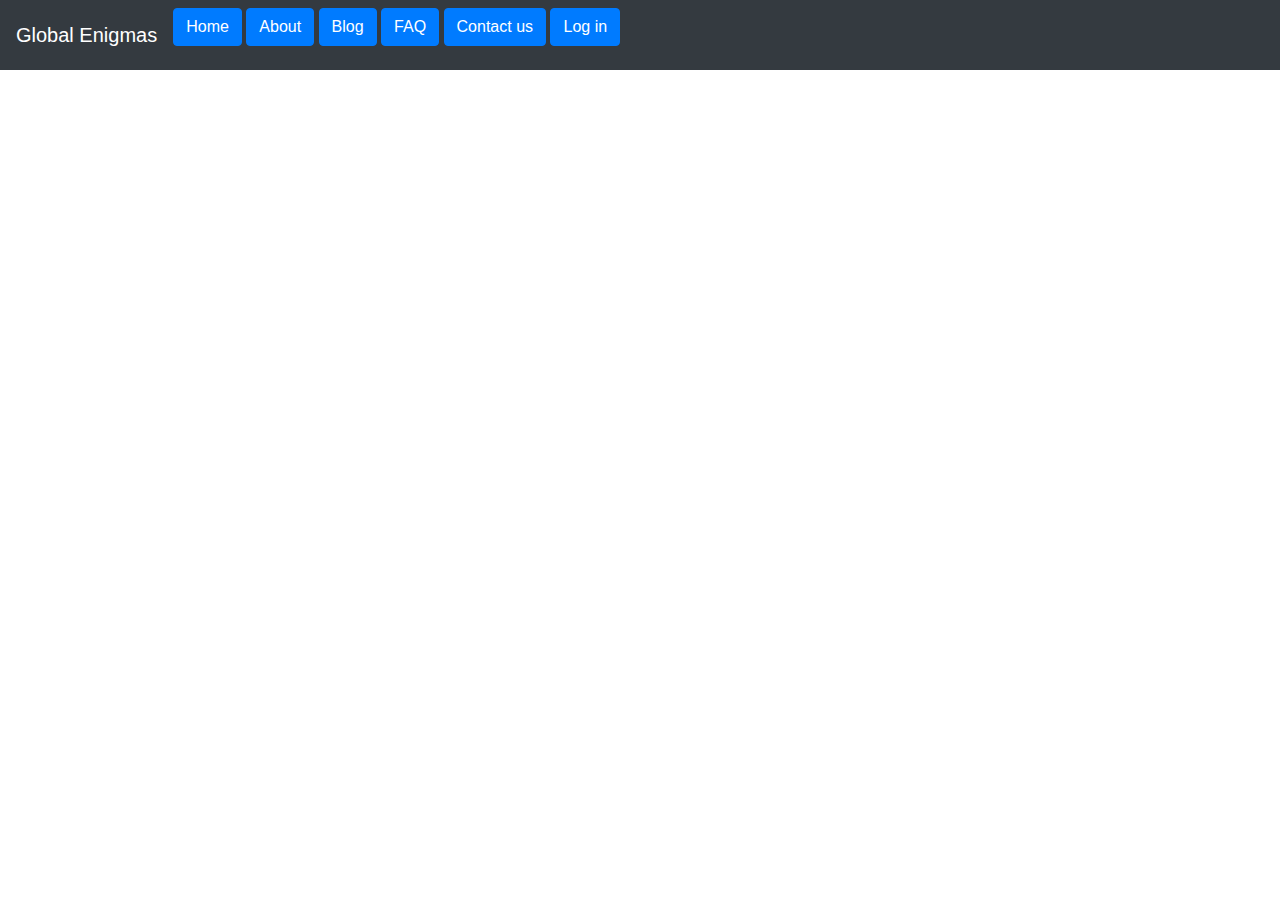
==== about.html @ 4bec1ba7 "update" ====
<DOCTYPE! html>
<head>
</head>
<body>
<link rel="stylesheet" href="https://stackpath.bootstrapcdn.com/bootstrap/4.3.1/css/bootstrap.min.css" integrity="sha384-ggOyR0iXCbMQv3Xipma34MD+dH/1fQ784/j6cY/iJTQUOhcWr7x9JvoRxT2MZw1T" crossorigin="anonymous">
<nav class="navbar navbar-expand-md navbar-dark bg-dark fixed-top">
    <a class="navbar-brand" href="#">Global Enigmas</a>
    <button class="navbar-toggler" type="button" data-toggle="collapse" data-target="#navbarsExampleDefault" aria-controls="navbarsExampleDefault" aria-expanded="false" aria-label="Toggle navigation">
      <span class="navbar-toggler-icon"></span>
    </button>
    <form>
    <input type="button" class="btn btn-primary" onclick="window.location.href='index.html';" value="Home"/>
    <input type="button" class="btn btn-primary" onclick="window.location.href='about.html';" value="About"/>
    <input type="button" class="btn btn-primary" onclick="window.location.href='blog.html';" value="Blog"/>
    <input type="button" class="btn btn-primary" onclick="window.location.href='FAQ.html';" value="FAQ"/>
    <input type="button" class="btn btn-primary" onclick="window.location.href='Contactus.html';" value="Contact us"/>
    <input type="button" class="btn btn-primary" onclick="window.location.href='Login.html';" value="Log in"/>
 </form>
    <div class="collapse navbar-collapse" id="navbarsExampleDefault">
      <ul class="navbar-nav mr-auto">
        <li class="nav-item active">
        </li>
      </ul>
    </div>
  </nav>
<h2>
  We are Global Enigmas, join us in our travel aroud the globe, from the UK and beyond
<h2>

    <script type="text/javascript" src="JavaScrit\script.js"></script>
    <script src="https://code.jquery.com/jquery-3.4.1.slim.min.js" integrity="sha384-J6qa4849blE2+poT4WnyKhv5vZF5SrPo0iEjwBvKU7imGFAV0wwj1yYfoRSJoZ+n" crossorigin="anonymous"></script>
    <script src="https://cdn.jsdelivr.net/npm/popper.js@1.16.0/dist/umd/popper.min.js" integrity="sha384-Q6E9RHvbIyZFJoft+2mJbHaEWldlvI9IOYy5n3zV9zzTtmI3UksdQRVvoxMfooAo" crossorigin="anonymous"></script>
    <script src="https://stackpath.bootstrapcdn.com/bootstrap/4.4.1/js/bootstrap.min.js" integrity="sha384-wfSDF2E50Y2D1uUdj0O3uMBJnjuUD4Ih7YwaYd1iqfktj0Uod8GCExl3Og8ifwB6" crossorigin="anonymous"></script>
</body>
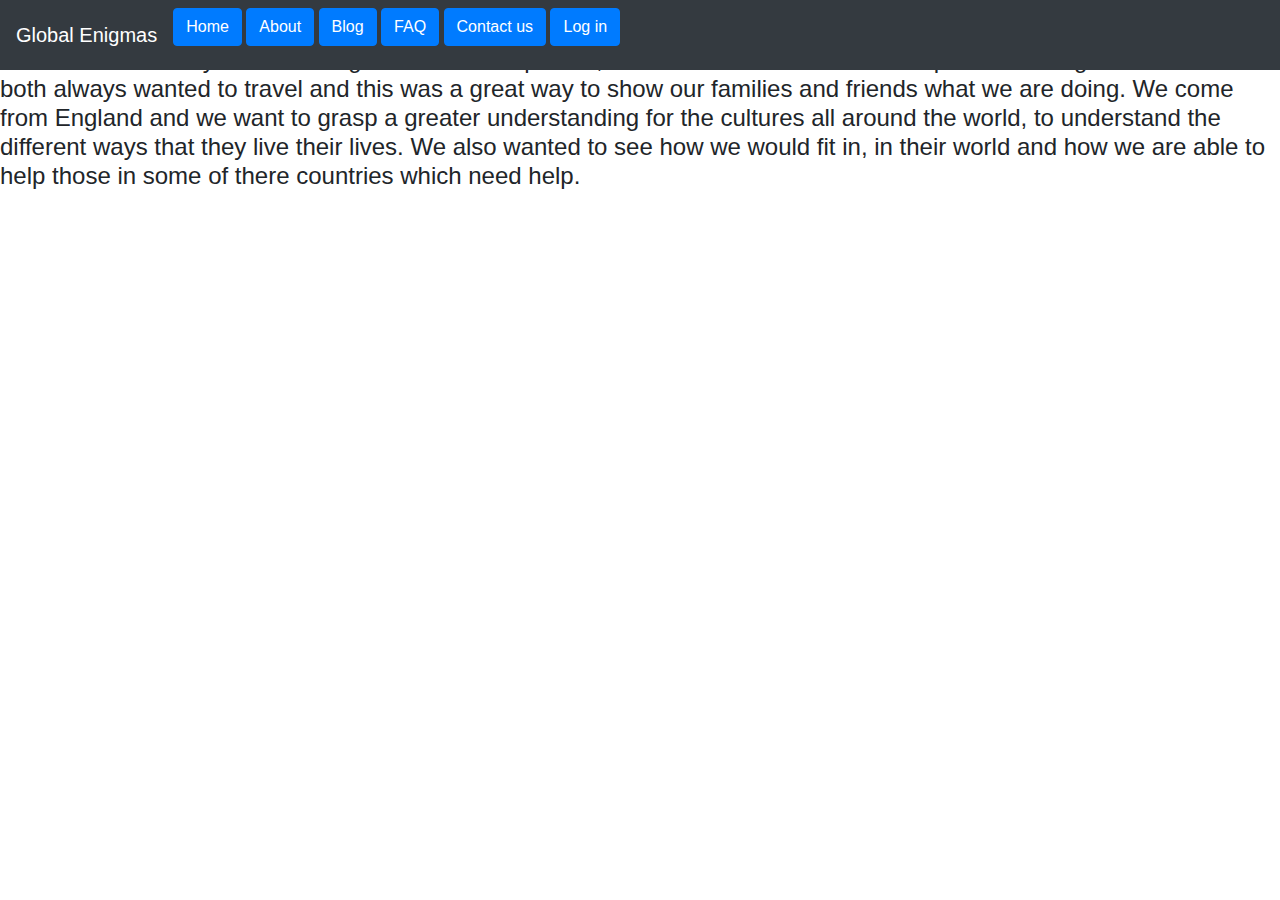
==== commit e36fa99e: "new" ====
--- a/about.html
+++ b/about.html
@@ -25,8 +25,12 @@
   </nav>
 <h2>
   We are Global Enigmas, join us in our travel aroud the globe, from the UK and beyond
-<h2>
+</h2>
+<h4>
+  Our names are Milly and Chelseigh and we have photos, reviews and more about our trips aroud the globe. We have both always wanted to travel and this was a great way to show our families and friends what we are doing.
 
+  We come from England and we want to grasp a greater understanding for the cultures all around the world, to understand the different ways that they live their lives. We also wanted to see how we would fit in, in their world and how we are able to help those in some of there countries which need help.
+</h4>
     <script type="text/javascript" src="JavaScrit\script.js"></script>
     <script src="https://code.jquery.com/jquery-3.4.1.slim.min.js" integrity="sha384-J6qa4849blE2+poT4WnyKhv5vZF5SrPo0iEjwBvKU7imGFAV0wwj1yYfoRSJoZ+n" crossorigin="anonymous"></script>
     <script src="https://cdn.jsdelivr.net/npm/popper.js@1.16.0/dist/umd/popper.min.js" integrity="sha384-Q6E9RHvbIyZFJoft+2mJbHaEWldlvI9IOYy5n3zV9zzTtmI3UksdQRVvoxMfooAo" crossorigin="anonymous"></script>
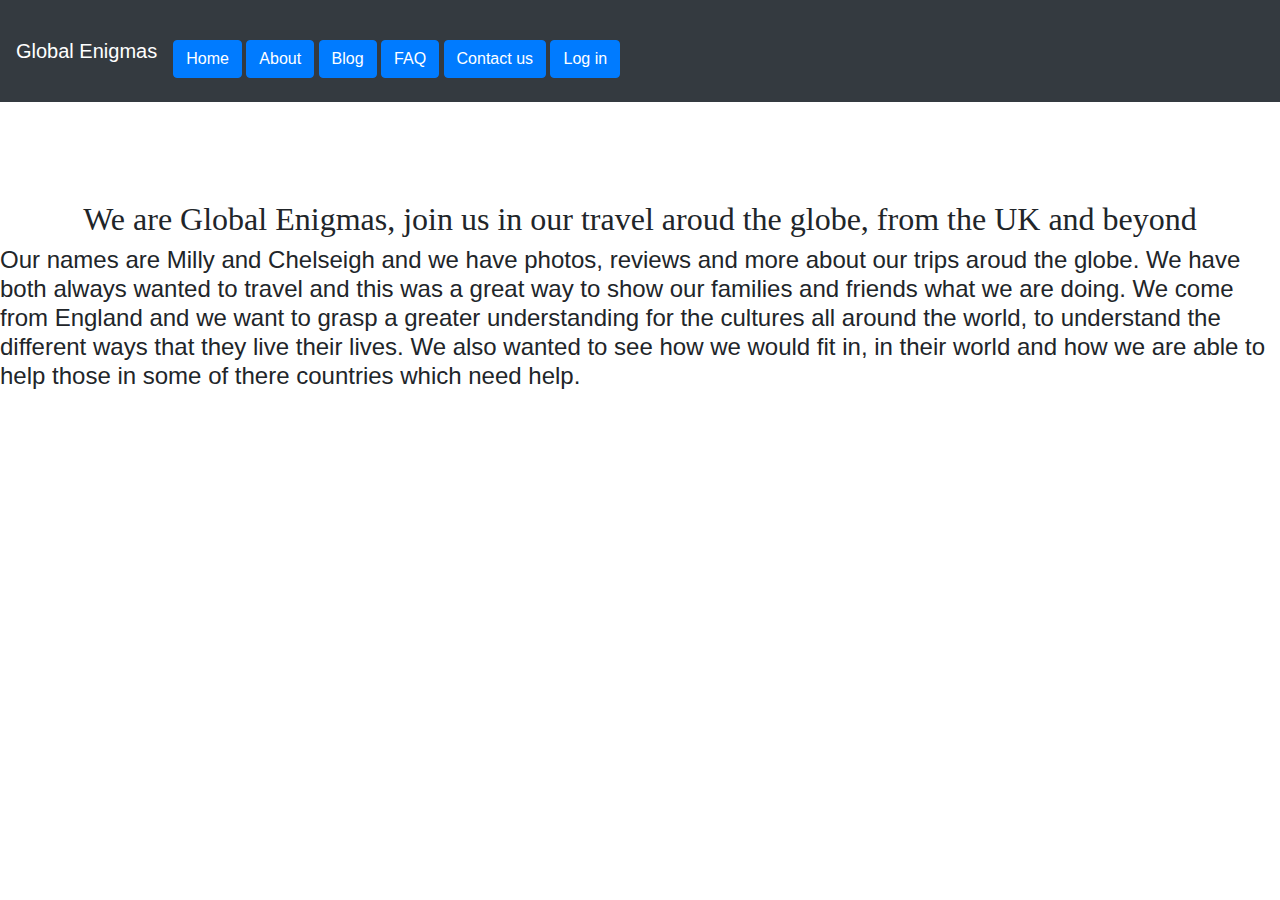
==== commit 136dc79f: "update css" ====
--- a/about.html
+++ b/about.html
@@ -2,6 +2,9 @@
 <head>
 </head>
 <body>
+<head>
+  <link rel="stylesheet" type="text/css" href="CSS\style.css">
+  </head>
 <link rel="stylesheet" href="https://stackpath.bootstrapcdn.com/bootstrap/4.3.1/css/bootstrap.min.css" integrity="sha384-ggOyR0iXCbMQv3Xipma34MD+dH/1fQ784/j6cY/iJTQUOhcWr7x9JvoRxT2MZw1T" crossorigin="anonymous">
 <nav class="navbar navbar-expand-md navbar-dark bg-dark fixed-top">
     <a class="navbar-brand" href="#">Global Enigmas</a>
@@ -23,6 +26,7 @@
       </ul>
     </div>
   </nav>
+  <div class="content">
 <h2>
   We are Global Enigmas, join us in our travel aroud the globe, from the UK and beyond
 </h2>
@@ -31,6 +35,8 @@
 
   We come from England and we want to grasp a greater understanding for the cultures all around the world, to understand the different ways that they live their lives. We also wanted to see how we would fit in, in their world and how we are able to help those in some of there countries which need help.
 </h4>
+</div>
+
     <script type="text/javascript" src="JavaScrit\script.js"></script>
     <script src="https://code.jquery.com/jquery-3.4.1.slim.min.js" integrity="sha384-J6qa4849blE2+poT4WnyKhv5vZF5SrPo0iEjwBvKU7imGFAV0wwj1yYfoRSJoZ+n" crossorigin="anonymous"></script>
     <script src="https://cdn.jsdelivr.net/npm/popper.js@1.16.0/dist/umd/popper.min.js" integrity="sha384-Q6E9RHvbIyZFJoft+2mJbHaEWldlvI9IOYy5n3zV9zzTtmI3UksdQRVvoxMfooAo" crossorigin="anonymous"></script>
